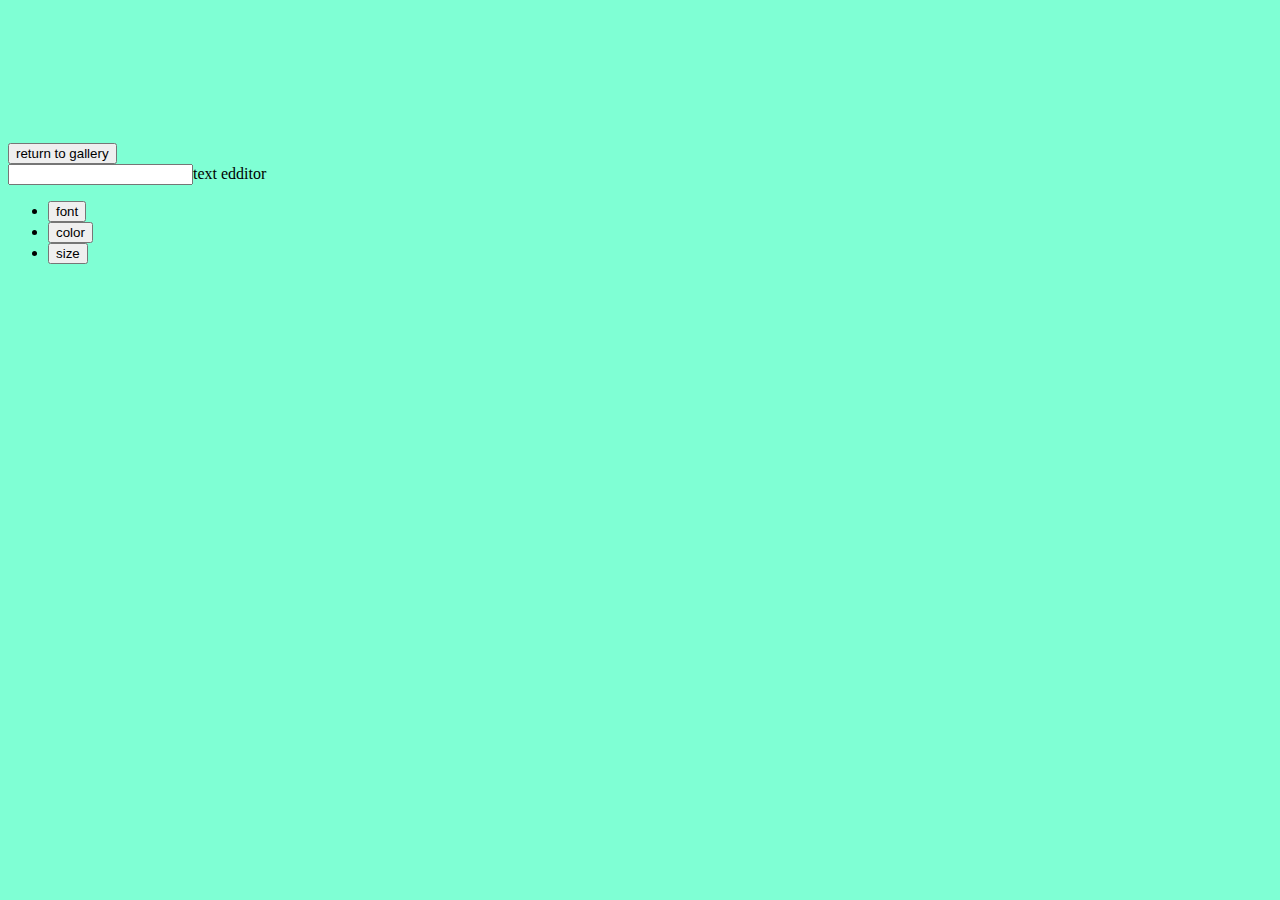
==== canvas-tries.html @ 26a6b49e "first commit" ====
<!DOCTYPE html>
<html lang="en">

<head>
    <meta charset="UTF-8">
    <meta name="viewport" content="width=device-width, initial-scale=1.0">
    <meta http-equiv="X-UA-Compatible" content="ie=edge">
    <title>Document</title>
    <link rel="stylesheet" href="css/main.css" />
</head>

<body>
    <button>return to gallery</button>
    <canvas>selected img</canvas>
    <div class="editor conteiner">
        <input>text edditor
        <ul class="edditor-btns">
            <li class="font">
                <button>font</button>
            </li>
            <li class="color">
                <button>color</button>
            </li>
            <li class="size"> 
                <button>size</button>
            </li>
        </ul>
    </div>

    <script src="js/general-service.js"></script>
    <script src="js/meme-service.js"></script>
    <script src="js/main.js"></script>
</body>

</html>
---- css/main.css ----
* {
    box-sizing: border-box;
}

body{
    background-color: aquamarine;
}
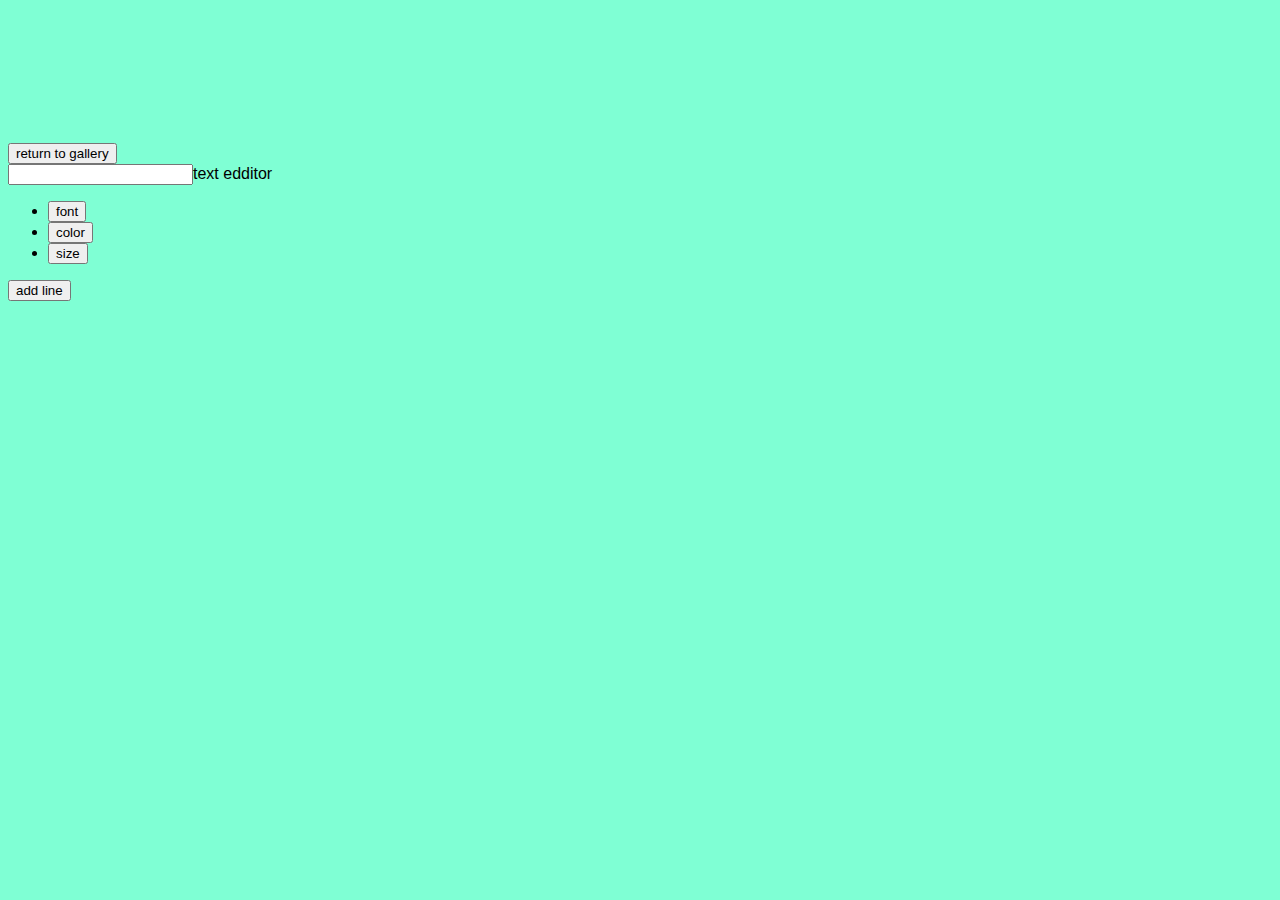
==== commit 464f231e: "first design" ====
--- a/canvas-tries.html
+++ b/canvas-tries.html
@@ -25,6 +25,7 @@
                 <button>size</button>
             </li>
         </ul>
+        <button class="add-line">add line</button>
     </div>
 
     <script src="js/general-service.js"></script>
--- a/css/main.css
+++ b/css/main.css
@@ -4,4 +4,46 @@
 
 body{
     background-color: aquamarine;
+    font-family: Impact, Haettenschweiler, 'Arial Narrow Bold', sans-serif;
+}
+
+h1 {
+    margin: auto;
+    text-align: center;
+}
+.hide {
+    display: hide;
+}
+.show {
+    display: block;
+}
+
+.grid-conteiner {
+    display: grid;
+    /* grid-gap: 10px; */
+    grid-template-columns: repeat(5, 1fr);
+    grid-template-rows: repeat(8, 1fr);
+    /* background-color: brown; */
+    /* border: 1px solid black; */
+}
+
+.item-img {
+    width: 150px;
+    height: 150px;
+    margin: 10px;
+    /* background-size: 150px 150px; */
+    background-size: cover;
+    cursor: pointer;
+
+}
+
+.filter {
+    margin: 20px;
+    text-align: center;
+}
+
+.search-words {
+    border-radius: 5px;
+    height: 40px;
+    width: 300px;
 }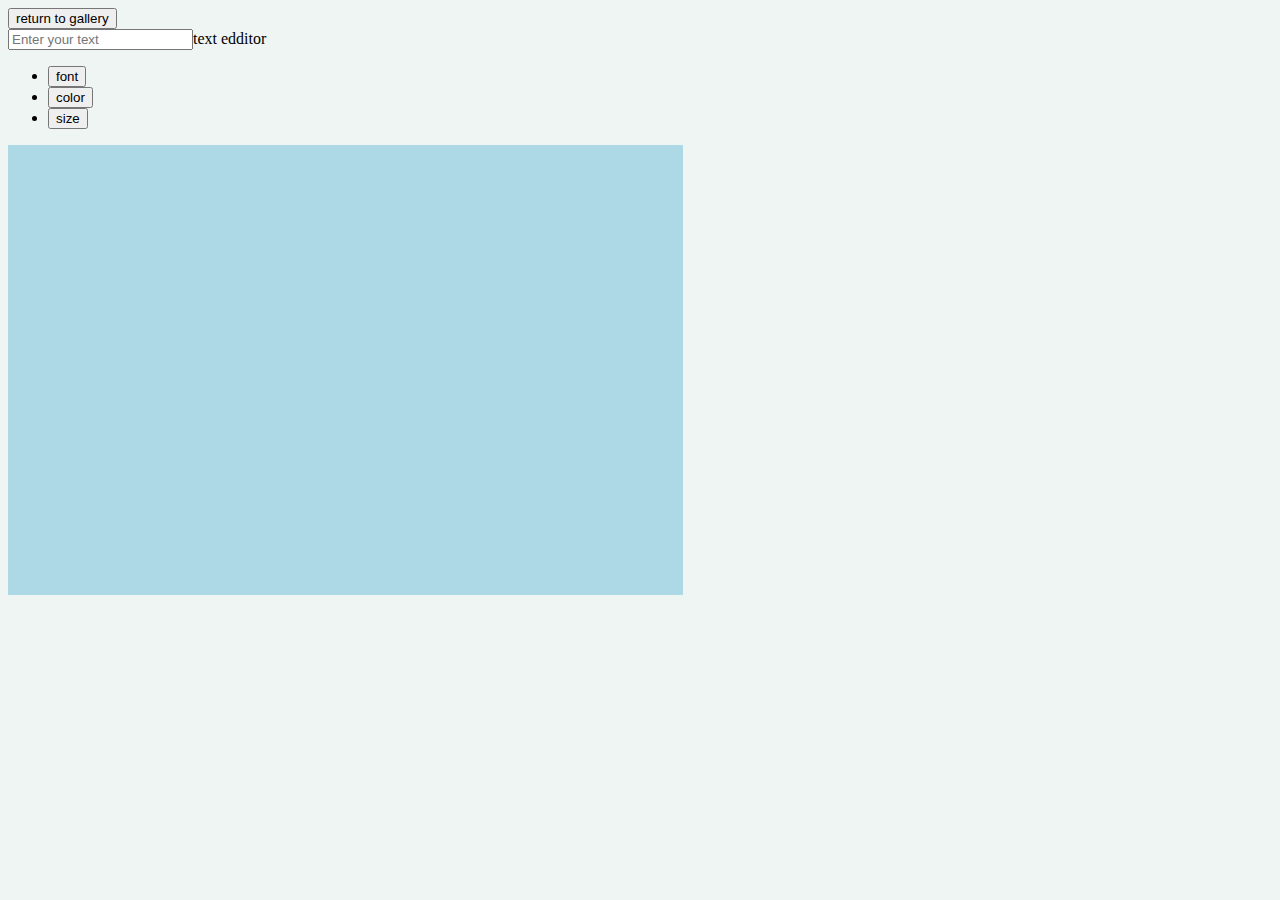
==== commit a2a91ef5: "first changes to canvas" ====
--- a/canvas-tries.html
+++ b/canvas-tries.html
@@ -10,27 +10,22 @@
 </head>
 
 <body>
-    <button>return to gallery</button>
-    <canvas>selected img</canvas>
-    <div class="editor conteiner">
-        <input>text edditor
-        <ul class="edditor-btns">
-            <li class="font">
-                <button>font</button>
-            </li>
-            <li class="color">
-                <button>color</button>
-            </li>
-            <li class="size"> 
-                <button>size</button>
-            </li>
+    <button class="btn return-btn">return to gallery</button>
+    
+    <div class="editor container">
+        <input name="newGuess" type="txt" class="line-input" placeholder="Enter your text" onchange="onTxtInsert()" required>text edditor
+        <ul class="edditor-btns container">
+            <li class="btn font-btn"><button>font</button></li>
+            <li class="btn color-btn"><button>color</button></li>
+            <li class="btn size-btn"><button>size</button></li>
         </ul>
-        <button class="add-line">add line</button>
     </div>
-
+    <canvas class="canvas"></canvas>
     <script src="js/general-service.js"></script>
     <script src="js/meme-service.js"></script>
     <script src="js/main.js"></script>
+    <script src="js/canvas-service.js"></script>
+
 </body>
 
 </html>--- a/css/main.css
+++ b/css/main.css
@@ -3,47 +3,5 @@
 }
 
 body{
-    background-color: aquamarine;
-    font-family: Impact, Haettenschweiler, 'Arial Narrow Bold', sans-serif;
-}
-
-h1 {
-    margin: auto;
-    text-align: center;
-}
-.hide {
-    display: hide;
-}
-.show {
-    display: block;
-}
-
-.grid-conteiner {
-    display: grid;
-    /* grid-gap: 10px; */
-    grid-template-columns: repeat(5, 1fr);
-    grid-template-rows: repeat(8, 1fr);
-    /* background-color: brown; */
-    /* border: 1px solid black; */
-}
-
-.item-img {
-    width: 150px;
-    height: 150px;
-    margin: 10px;
-    /* background-size: 150px 150px; */
-    background-size: cover;
-    cursor: pointer;
-
-}
-
-.filter {
-    margin: 20px;
-    text-align: center;
-}
-
-.search-words {
-    border-radius: 5px;
-    height: 40px;
-    width: 300px;
+    background-color: rgb(239, 245, 243);
 }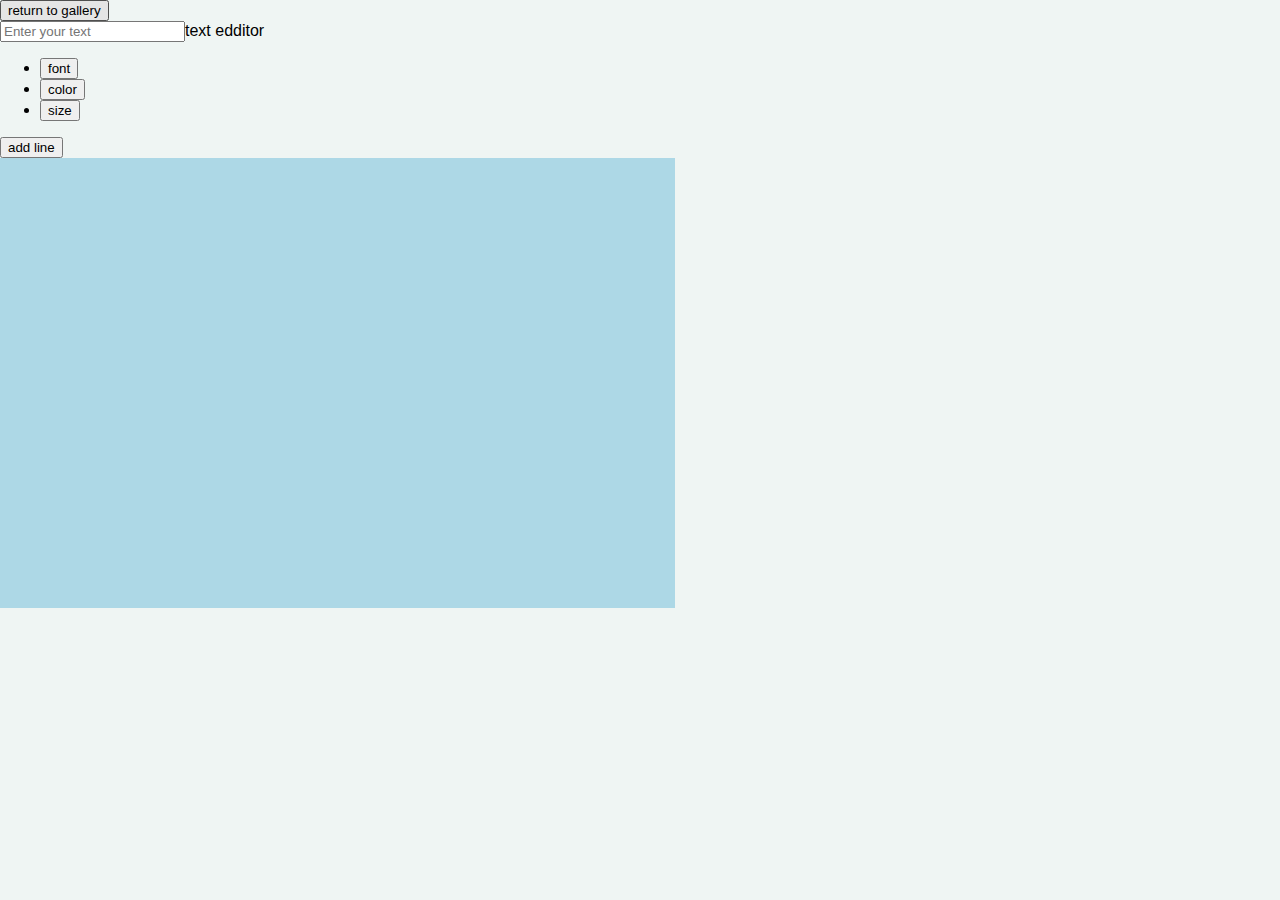
==== commit a6f66009: "marging changes from Liron & Adi" ====
--- a/canvas-tries.html
+++ b/canvas-tries.html
@@ -19,6 +19,7 @@
             <li class="btn color-btn"><button>color</button></li>
             <li class="btn size-btn"><button>size</button></li>
         </ul>
+        <button class="add-line">add line</button>
     </div>
     <canvas class="canvas"></canvas>
     <script src="js/general-service.js"></script>
--- a/css/main.css
+++ b/css/main.css
@@ -2,6 +2,53 @@
     box-sizing: border-box;
 }
 
+html, body {
+    margin: 0;
+    /*padding: 0;*/
+}
+
 body{
     background-color: rgb(239, 245, 243);
+    font-family: Impact, Haettenschweiler, 'Arial Narrow Bold', sans-serif;
+}
+
+h1 {
+    margin: auto;
+    text-align: center;
+}
+.hide {
+    display: hide;
+}
+.show {
+    display: block;
+}
+
+.grid-conteiner {
+    display: grid;
+    /* grid-gap: 10px; */
+    grid-template-columns: repeat(5, 1fr);
+    grid-template-rows: repeat(8, 1fr);
+    /* background-color: brown; */
+    /* border: 1px solid black; */
+}
+
+.item-img {
+    width: 150px;
+    height: 150px;
+    margin: 10px;
+    /* background-size: 150px 150px; */
+    background-size: cover;
+    cursor: pointer;
+
+}
+
+.filter {
+    margin: 20px;
+    text-align: center;
+}
+
+.search-words {
+    border-radius: 5px;
+    height: 40px;
+    width: 300px;
 }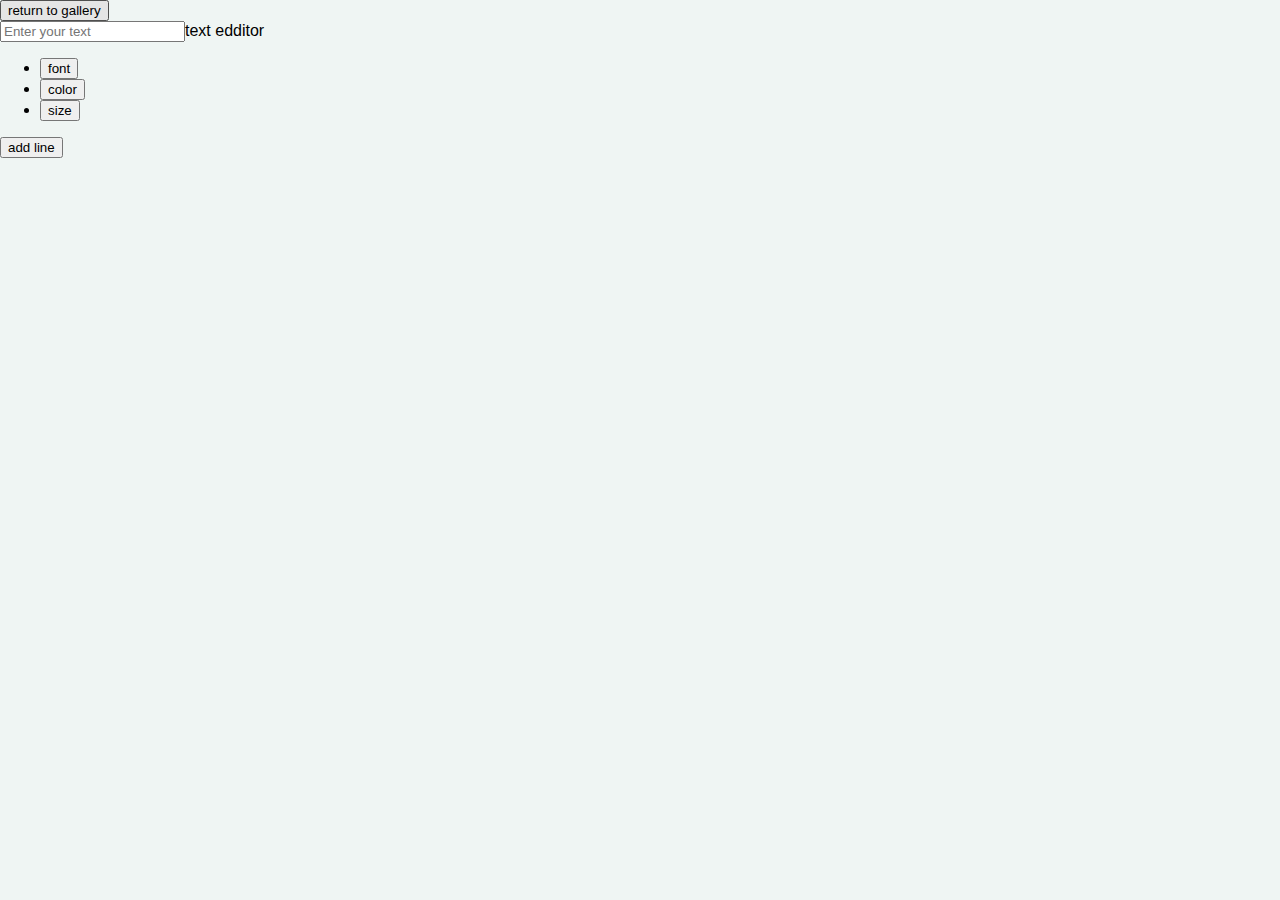
==== commit 5d644b3d: "adding img changing on canvas" ====
--- a/canvas-tries.html
+++ b/canvas-tries.html
@@ -10,18 +10,20 @@
 </head>
 
 <body>
-    <button class="btn return-btn">return to gallery</button>
-    
-    <div class="editor container">
-        <input name="newGuess" type="txt" class="line-input" placeholder="Enter your text" onchange="onTxtInsert()" required>text edditor
-        <ul class="edditor-btns container">
-            <li class="btn font-btn"><button>font</button></li>
-            <li class="btn color-btn"><button>color</button></li>
-            <li class="btn size-btn"><button>size</button></li>
-        </ul>
-        <button class="add-line">add line</button>
+    <!-- TODO: change onload to onclick on selected img -->
+    <div class="container container-canvas-page">
+        <button class="btn return-btn">return to gallery</button>
+        <div class="editor container">
+            <input name="newGuess" type="txt" class="line-input" placeholder="Enter your text" oninput="onTxtInsert()" required>text edditor
+            <ul class="edditor-btns container">
+                <li class="btn font-btn"><button>font</button></li>
+                <li class="btn color-btn"><button>color</button></li>
+                <li class="btn size-btn"><button>size</button></li>
+            </ul>
+            <button class="add-line">add line</button>
+        </div>
+        <canvas class="canvas"></canvas>
     </div>
-    <canvas class="canvas"></canvas>
     <script src="js/general-service.js"></script>
     <script src="js/meme-service.js"></script>
     <script src="js/main.js"></script>
--- a/css/main.css
+++ b/css/main.css
@@ -16,9 +16,7 @@
     margin: auto;
     text-align: center;
 }
-.hide {
-    display: hide;
-}
+
 .show {
     display: block;
 }
@@ -51,4 +49,8 @@
     border-radius: 5px;
     height: 40px;
     width: 300px;
+}
+
+.hide {
+    display: none;
 }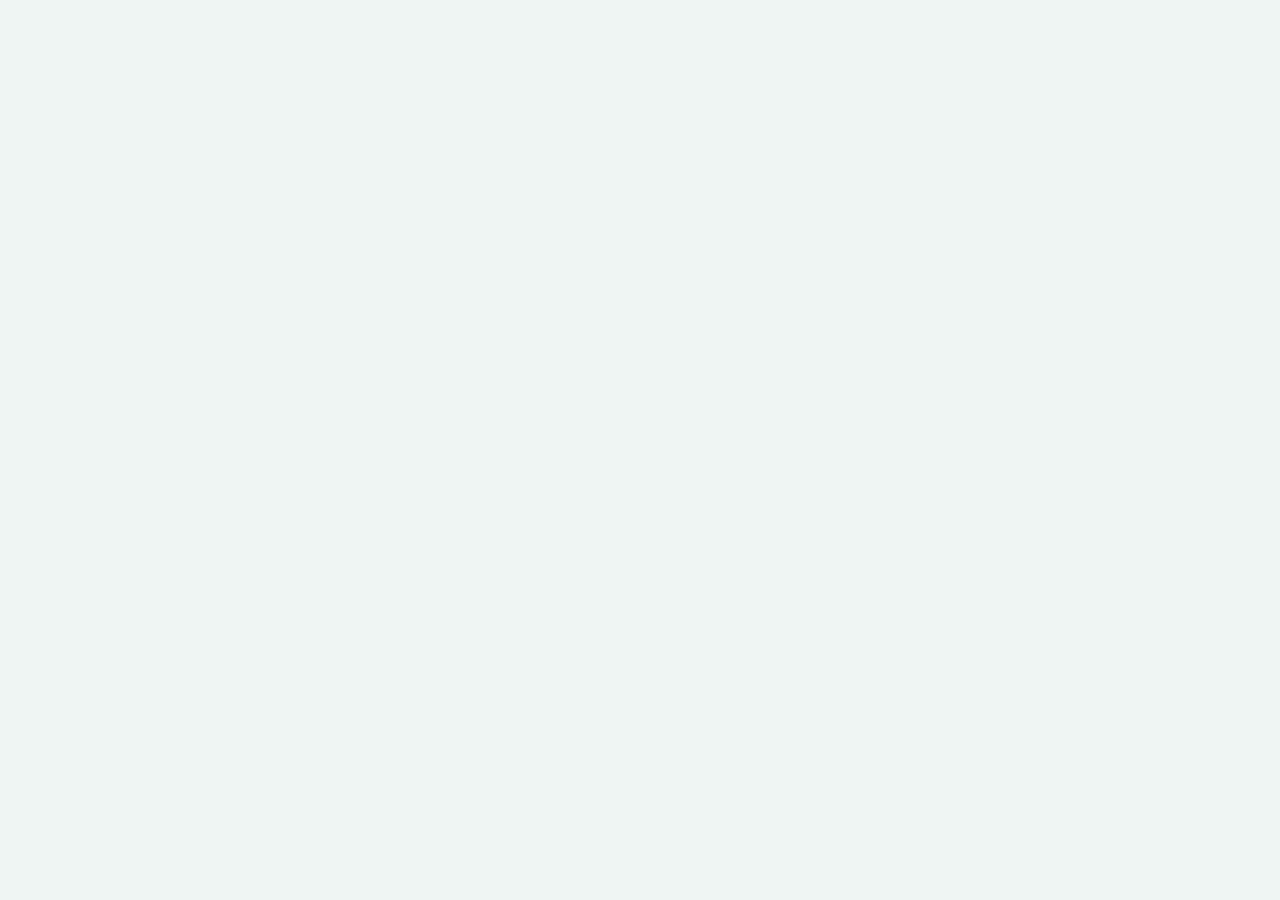
==== commit d9e3e289: "merging gallery with canvas" ====
--- a/canvas-tries.html
+++ b/canvas-tries.html
@@ -11,7 +11,7 @@
 
 <body>
     <!-- TODO: change onload to onclick on selected img -->
-    <div class="container container-canvas-page">
+    <div class="container container-canvas-page hide">
         <button class="btn return-btn">return to gallery</button>
         <div class="editor container">
             <input name="newGuess" type="txt" class="line-input" placeholder="Enter your text" oninput="onTxtInsert()" required>text edditor
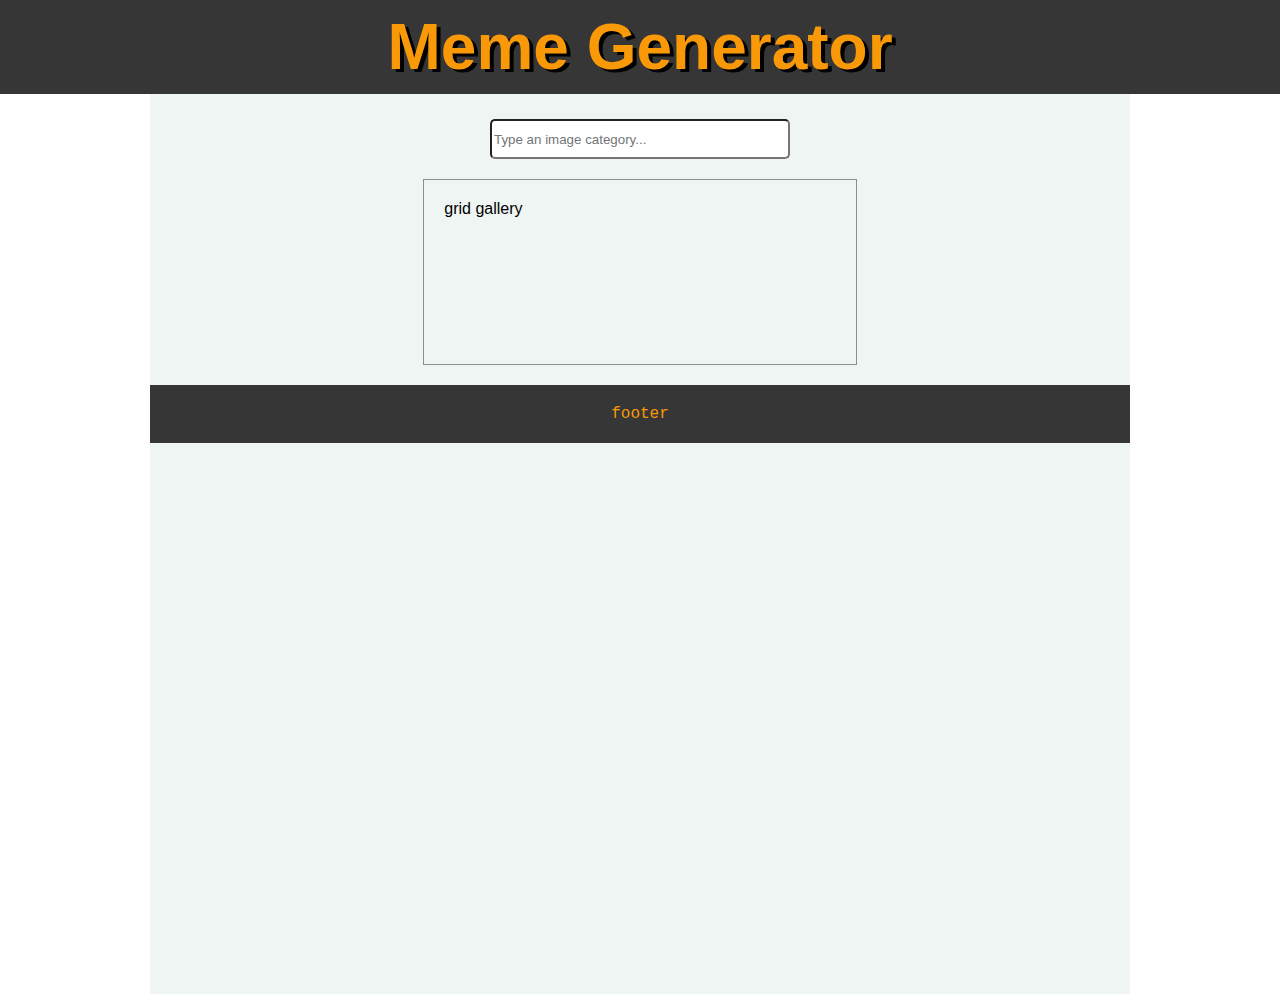
==== commit 7bfad476: "download" ====
--- a/canvas-tries.html
+++ b/canvas-tries.html
@@ -9,21 +9,66 @@
     <link rel="stylesheet" href="css/main.css" />
 </head>
 
-<body>
-    <!-- TODO: change onload to onclick on selected img -->
-    <div class="container container-canvas-page hide">
-        <button class="btn return-btn">return to gallery</button>
-        <div class="editor container">
-            <input name="newGuess" type="txt" class="line-input" placeholder="Enter your text" oninput="onTxtInsert()" required>text edditor
-            <ul class="edditor-btns container">
-                <li class="btn font-btn"><button>font</button></li>
-                <li class="btn color-btn"><button>color</button></li>
-                <li class="btn size-btn"><button>size</button></li>
-            </ul>
-            <button class="add-line">add line</button>
+<body onload="init()">
+    <header class="header">
+        <h1>Meme Generator</h1>
+    </header>
+    <main class="main-container">
+        <div class="filter">
+            <input id="search" type="txt" class="search-words" oninput="searchImg()" placeholder="Type an image category...">
         </div>
-        <canvas class="canvas"></canvas>
-    </div>
+        <div class="gallery-images flex space-around align-center">
+            <div class="grid-conteiner gallery">grid gallery</div>
+        </div>
+        <div class="container container-canvas-page hide flex align-center">
+            <div class="canvas-return-btn-container flex space-around column">
+                <canvas  id="canvas" class="canvas"></canvas>
+            </div>
+            <div class="editor container flex space-around align-center column">
+                <div class="txt-container flex space-around align-center ">
+                    <div class="upper-text">
+                        <label for="lineTxt" class="textlabel">Enter Upper Text</label>
+                        <input name="lineTxt" type="txt" class="line-input-top" placeholder="Enter your text" oninput="onTxtInsert()" required>
+                    </div>
+                    <div class="bottom-text">
+                        <label for="lineTxt" class="textlabel">Enter Bottom Text</label>
+                        <input name="lineTxt" type="txt" class="line-input-bottom" placeholder="Enter your text" oninput="onTxtInsert()" required>
+                    </div>
+                </div>
+                <ul class="edditor-btns container clean-list flex space-around align-center">
+                    <li><button class="btn font-btn">Font</button></li>
+                    <li><button class="btn color-btn">
+                        <fieldset>
+                            <!-- <legend></legend> -->
+                            <!-- TODO: change body inside for - to the txt in meme -->
+                            <div>
+                                <input type="color" id="colorValue" name="color" value="#000000" onchange="getColorValue(this.value)"/>
+                                <label for="colorValue"></label>
+                            </div>
+                            <!-- <div>
+                                <input type="color" id="textlabel" name="color" value="#e66465"/>
+                                <label for="textlabel"></label>
+                            </div> -->
+                        </fieldset>
+                    </button></li>
+                    <li><button class="btn size-plus-btn" onclick="onIncreaseSize()">+</button></li>
+                    <li><button class="btn size-minus-btn" onclick="onDecreaseSize()">-</button></li>
+                    <li><button class="btn txt-shadow-btn" onclick="onTxtShadow()">Text Shadow</button></li>
+                    <li><button class="btn txt-align-btn" onclick="onTxtAlign()">Text Align</button></li>
+                    <button class="btn add-line-btn">+ Line</button>
+                    <button class="btn remove-line-btn">- Line</button>
+                </ul>
+                <button class="btn download-btn">
+                    <a href="#" onclick="downloadImg(this)" download="my-img.jpg" >
+                    Download as jpeg
+                    </a>
+                </button> 
+            </div>
+        </div>
+<!-- TODO: change onload to onclick on selected img -->
+        <footer class="footer">footer</footer>
+    </main>
+                
     <script src="js/general-service.js"></script>
     <script src="js/meme-service.js"></script>
     <script src="js/main.js"></script>
--- a/css/main.css
+++ b/css/main.css
@@ -8,18 +8,128 @@
 }
 
 body{
-    background-color: rgb(239, 245, 243);
+    background-color: #ffffff;
     font-family: Impact, Haettenschweiler, 'Arial Narrow Bold', sans-serif;
 }
 
-h1 {
-    margin: auto;
-    text-align: center;
-}
+footer {
+    margin-top: 20px;
+    padding: 20px;
+    text-align: center;
+    font-family: 'Courier New', Courier, monospace;
+}
+div, h1, h2, li {
+    margin: 0;
+}
+
+a {
+    text-decoration: none;
+}
+
+.btn {
+    cursor: pointer;
+    background-color: #363636;
+    color: #fa9908;
+    padding: 10px;
+    margin: 5px;
+    border-radius: 6px;
+    border: 0;
+    font-weight: bold;
+    font-size: 1rem;
+}
+
+.btn:focus {
+    outline: none;
+}
+
+
+/* Helpers */
+
 
 .show {
     display: block;
 }
+
+.text-align {
+    text-align: center;
+}
+
+/* .container {
+    padding: 0 20px;
+} */
+
+/* lists */
+.clean-list {
+    list-style-type: none;
+    margin: 0;
+    padding: 0;
+}
+
+/* flex */
+.flex {
+    display: flex;
+}
+
+.space-between {
+    justify-content: space-between;
+}
+
+.space-around {
+    justify-content: space-around;
+}
+
+.align-center {
+    align-items: center;
+}
+
+.column {
+    flex-direction: column;
+}
+
+.align-item {
+    align-self: center;
+}
+
+.flex-wrap {
+    flex-wrap: wrap;
+}
+
+.column {
+    flex-direction: column;
+}
+
+
+/* webpage*/
+
+.header {
+    background-color: #363636;
+    color: #fa9908;
+}
+
+.header h1 {
+    margin: auto;
+    text-align: center;
+    font-size: 4rem;
+    padding: 10px;
+    /* text-shadow: 5px 2px  white; */
+    text-shadow: 4px 3px black;
+}
+
+.main-container {
+    width: 100%;
+    max-width: 980px;
+    /* is height nessersy??*/
+    height: 100vh;
+    margin: 0 auto;
+    background-color: rgb(239, 245, 243);
+    padding: 20px 0;
+
+}
+
+.gallery {
+    margin: 0 auto;
+}
+
 
 .grid-conteiner {
     display: grid;
@@ -27,7 +137,7 @@
     grid-template-columns: repeat(5, 1fr);
     grid-template-rows: repeat(8, 1fr);
     /* background-color: brown; */
-    /* border: 1px solid black; */
+    padding: 20px;
 }
 
 .item-img {
@@ -41,7 +151,7 @@
 }
 
 .filter {
-    margin: 20px;
+    margin: 5px 0 20px 0;
     text-align: center;
 }
 
@@ -51,6 +161,50 @@
     width: 300px;
 }
 
+
+.footer {
+    background-color: #363636;
+    color: #fa9908;
+}
+
+.container-canvas-page {
+    /* flex-direction: column; */
+    justify-content: flex-start;
+}
+
+.canvas, .editor, .container-canvas-page, .grid-conteiner {
+
+    border: 1px solid rgb(143, 142, 142);
+}
+
+.editor {
+    align-self: flex-start;
+    background-color: beige;
+}
+
+.txt-container {
+    flex-direction: column;
+    padding: 20px;
+}
+
+.textlabel, .line-input {
+    padding: 5px;
+    margin: 5px;
+}
+
+
+.download-btn {
+    color: white;
+}
+
+.editor-part {
+    flex-direction: column;
+}
+
+button:active {
+    color: white;
+}
+/* should be last!*/
 .hide {
     display: none;
 }